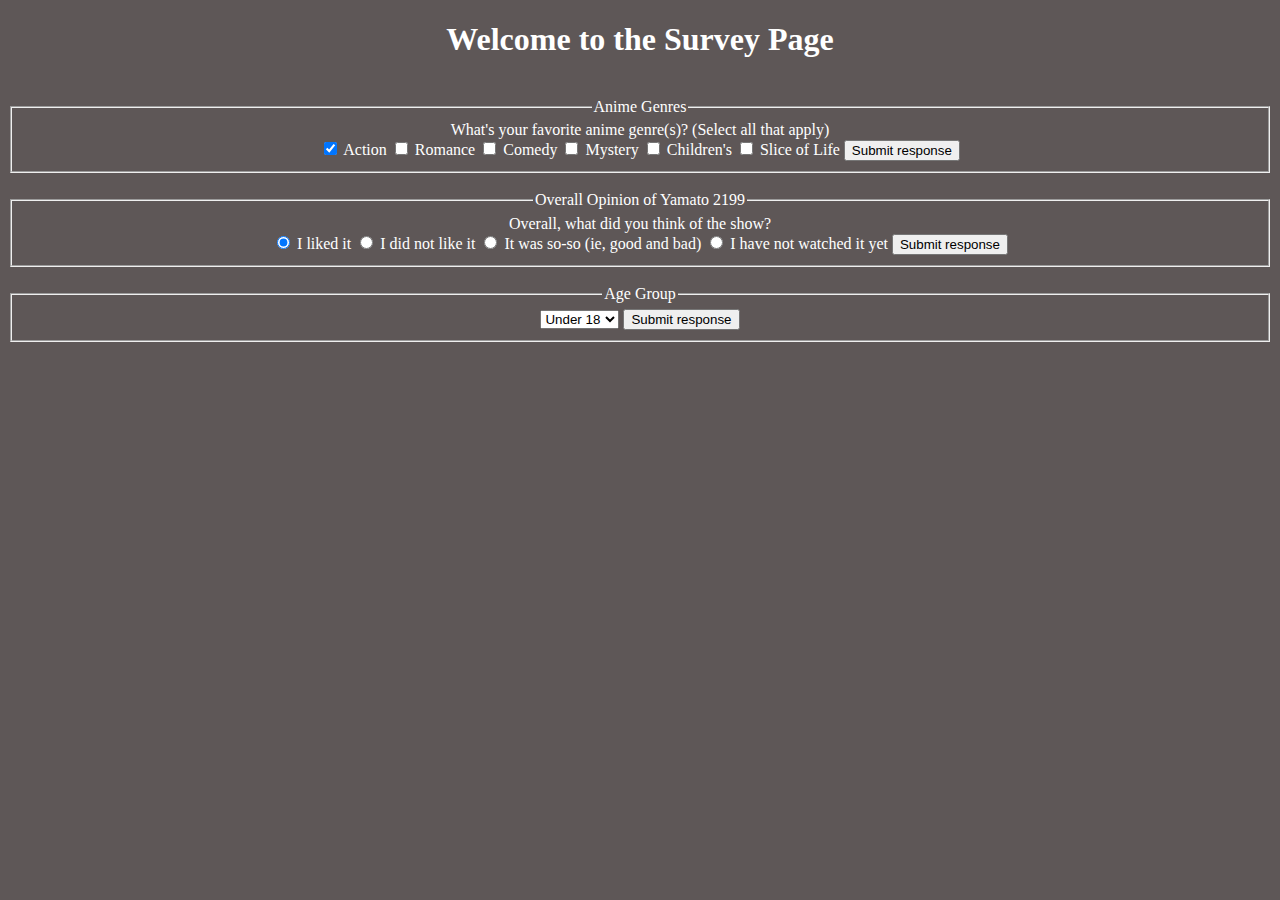
==== Survey/Survey.html @ 25ad24df "Initial Commit" ====
<!DOCTYPE html>

<!-- Saturday April 5, 2025 10:23 a.m.  Christopher Jacobo: a rainy day -->

<!-- This page has several forms for users to interact with and submit -->

<html>
    <head>
        <title>Space Battleship Yamato 2199 Fan Page</title>
        <link href="../Styles/styles.css" type="text/css"
            rel="stylesheet" />
    </head>

    <h1>Welcome to the Survey Page</h1>
    <br />

    <!-- Present checkbox about user's favorite anime genres-->
    <form action="somefuturesurveypagetocome.com/survey.java"
            method="get">
        <fieldset> 
            <legend>Anime Genres</legend>
            What's your favorite anime genre(s)? (Select all that apply)
            <br />
            <input id="actionBox" type="checkbox" name="animeGenre"
                    value="action" checked="checked" />
                <label for="actionBox">Action</label>
            <input id="romanceBox" type="checkbox" name="animeGenre"
                    value="romance" />
                <label for="romanceBox">Romance</label>
            <input id="comedyBox" type="checkbox" name="animeGenre"
                    value="comedy" />
                <label for="comedyBox">Comedy</label>
            <input id="mysteryBox" type="checkbox" name="animeGenre"
                    value="mystery" />
                <label for="mysteryBox">Mystery</label>
            <input id="childrenBox" type="checkbox" name="animeGenre"
                    value="children" />
                <label for="childrenBox">Children's</label>
            <input id="sliceBox" type="checkbox" name="animeGenre"
                    value="sliceoflife" />
                <label for="sliceBox">Slice of Life</label>
            <!-- Submit button goes here -->
            <input type="submit" name="animeGenre"
                    value="Submit response" />
        </fieldset>
    </form>
    <br />

    <!-- Present a radio button about the user's overall liking of the show
    -->

    <form action="somefuturesurveypagetocome.com/survey.java">
        <fieldset>
            <legend>Overall Opinion of Yamato 2199</legend>
            Overall, what did you think of the show? <br />
            <input type="radio" name="overallOpinion"
                    value="liked" checked="checked" /> I liked it
            <input type="radio" name="overallOpinion"
                    value="notLiked" /> I did not like it
            <input type="radio" name="overallOpinion"
                    value="mixed" /> It was so-so (ie, good and bad)
            <input type="radio" name="overallOpinion"
                    value="notWatched" /> I have not watched it yet
            <!-- Submit button goes here-->
            <input type="submit" name="overallOpinion"
                    value="Submit response" />
        </fieldset>
    </form>
    <br />

    <form action="somefuturesurveypagetocome.com/survey.java">
        <fieldset>
                <legend>Age Group</legend>
                <select name="ageGroups">
                        <option value="under18">Under 18</option>
                        <option value="18-24">18-24</option>
                        <option value="25-31">25-31</option>
                        <option value="32-38">32-38</option>
                        <option value="39-45">39-45</option>
                        <option value="above45">Above 45</option>
                </select>
                <!-- SUbmit button goes here -->
                <input type="submit" name="ageGroups" value="Submit response">
        </fieldset>
    </form>
    <br />


</html>
---- Styles/styles.css ----
/* Tuesday April 8, 2025    9:55 a.m.   Christopher Jacobo */

/* Styles for the Yamato 2199 Fan Page */

html {
    color: white;
    background-color: #5e5757;
    text-align: center;
}

body{
    text-align: center;
}


h1 {
    
}

p {
    color: white;
}
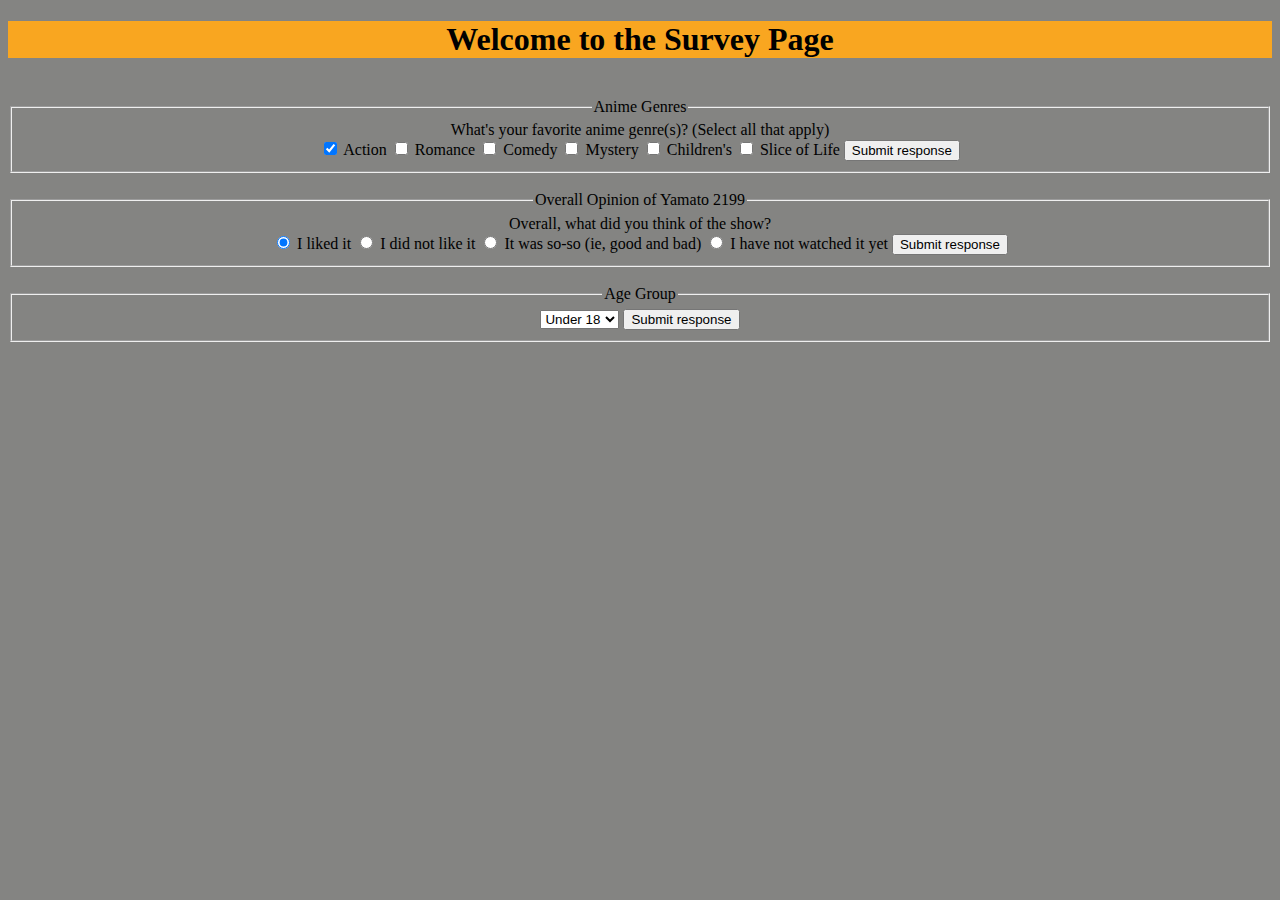
==== commit 0b6403e8: "Better Contrast Colors" ====
--- a/Survey/Survey.html
+++ b/Survey/Survey.html
@@ -6,7 +6,7 @@
 
 <html>
     <head>
-        <title>Space Battleship Yamato 2199 Fan Page</title>
+        <title>Yamato 2199 Fan Page Surveys</title>
         <link href="../Styles/styles.css" type="text/css"
             rel="stylesheet" />
     </head>
--- a/Styles/styles.css
+++ b/Styles/styles.css
@@ -3,8 +3,8 @@
 /* Styles for the Yamato 2199 Fan Page */
 
 html {
-    color: white;
-    background-color: #5e5757;
+    color: #000;
+    background-color: #848482;
     text-align: center;
 }
 
@@ -14,9 +14,9 @@
 
 
 h1 {
-    
+    background-color: #F9A620;
 }
 
 p {
-    color: white;
+    color: #000
 }
